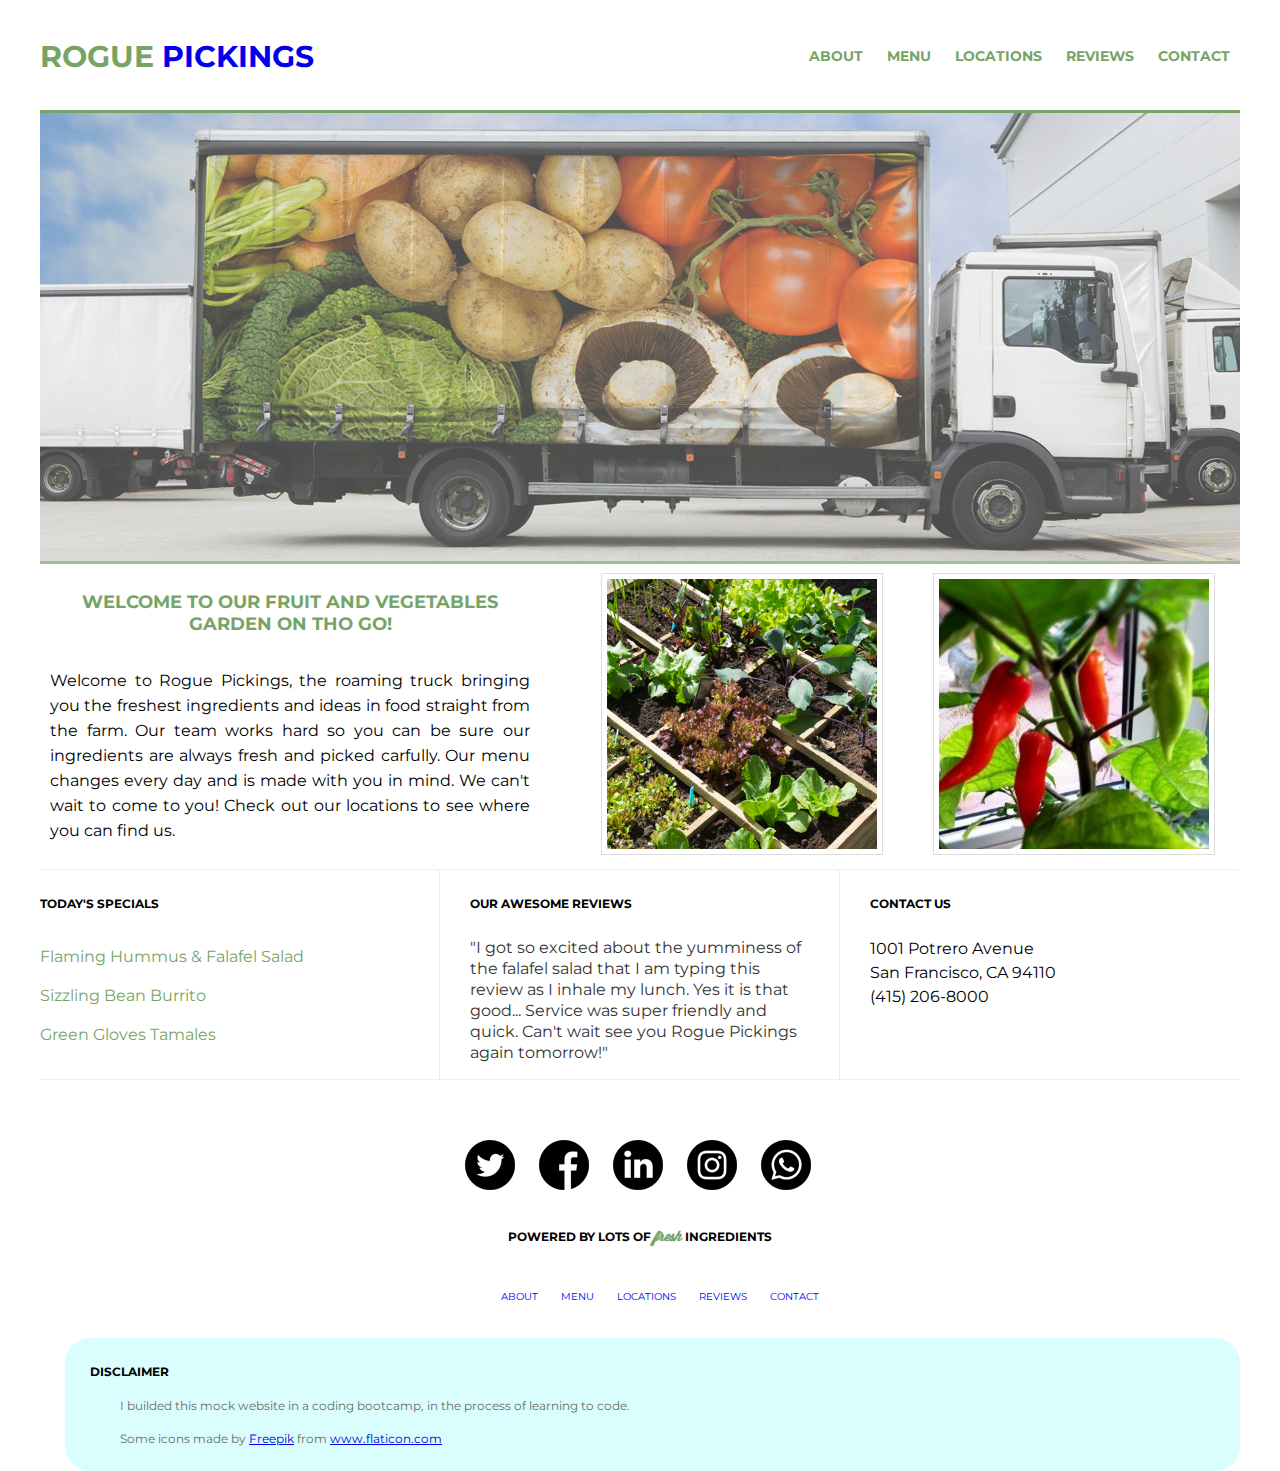
==== index.html @ 87f30a1e "fixed links" ====
<!DOCTYPE html>
<html lang="en">

    <head>
    	<meta charset="utf-8">
        <title>Nature from plant to you!</title>
        <!-- I put in the main css before the normalize -->
        <link rel="stylesheet" type="text/css" href="css/normalize.css">
        <link rel="stylesheet" type="text/css" href="css/main.css">      
        <link href="https://fonts.googleapis.com/css?family=Montserrat:400,700" rel="stylesheet">
    </head>

    <body>

    	<!-- EXPLAINING - the "container class" takes together everything (all sections and divs) from here till after the footer like a container -->

    	<div class="container">

    		<header>
    			<h1><a href="index.html"><span>rogue</span> pickings</a></h1>

    			<nav>
    				<ul>
    					<li>
    						<a href="about/index.html">About</a>
    					</li>
    					<li>
    						<a href="#menu">Menu</a> 
    					</li>
    		            <li>
    		            	<a href="locations/index.html">Locations</a> 
    		            </li>
                        <li>
    		            	<a href="#reviews">Reviews</a> 
    		            </li>
    		            <li>
    		                <a href="#contact">Contact</a> 
    		            </li>
    		        </ul>
    		    </nav>
    		</header>

    		<!-- EXPLAINING - splited into sections "top-section class" takes together the image and the title, 
    		the image and title are seperated with divs + a unique class for each -->

    		<section class="top-section">

    			<div class="main-image"><img src="img/download.jpg" alt="vegetables-on-truck" />

    				<!--  MY ERROR - (not really an error, just another way of doing it) i put in the following image img src="img/hero-image3880.jpg"> -->

    			</div>



    			<!--  MY ERROR (not really an error, just another way of doing it) - I wrote full-width for this class -->

    			<div class="home-main-title">



    				<!--   MY ERROR - I wrote h2 -->

    				<h3>Welcome to our fruit and vegetables garden on tho go!</h3>
    				<p>Welcome to Rogue Pickings, the roaming truck bringing you the freshest ingredients and ideas in food straight from the farm. Our team works hard so you can be sure our ingredients are always fresh and picked carfully. Our menu changes every day and is made with you in mind. We can't wait to come to you! Check out our locations to see where you can find us.</p>
    			</div>



            <div class="home-side-image">

                <div class="image-1">
                    <img src="img/veg-growing-3.jpg" alt="veg-growing"/>
                </div>

                <!-- 

                    HOW DO I PUT SPACE BETWEEN THESE 2 IMAGES ? ? ?

                -->

                <div class="image-2">
                    <img src="img/veg-growing-4.jpg" alt="veg-growing"/>
                </div>

            </div>

    		<section>





    		<!-- EXPLAINING - this is the second section with the "bottom-section class" takes together the 3 div (tables)(till the footer), 
    		all the divs has a unique class for each -->

    		<!-- MY ERROR - I didn't put the bottom-section class tag -->

    		<section class="bottom-section">



    			<!--  MY ERROR - I didn't wrote the section one class, i wrote "third-width" class="specials" in the div, instead -->

    			<div class="section-one">

    				<!--  MY ERROR - I wrote h3 -->

    				<h4>Today's Specials</h4>
    				<ul id="menu" class="menu">
    					<!-- I wrote & instead of &amp; -->
    					<li>Flaming Hummus &amp; Falafel Salad</li>
    				    <li>Sizzling Bean Burrito</li>
    				    <li>Green Gloves Tamales</li>
    				</ul>
    		    </div>

    		    <!--  MY ERROR - I put in a section tag -->

    		    <!--  MY ERROR - I wrote third-width for the class -->

    		    <div class="section-two">
    		    	<h4>Our awesome Reviews</h4>
    		    	<!--  MY ERROR - I didn't put the reviews class -->
    		    	<p id="reviews" class="reviews">"I got so excited about the yumminess of the falafel salad that I am typing this review as I inhale my lunch. Yes it is that good... Service was super friendly and quick. Can't wait see you Rogue Pickings again tomorrow!"</p>
    		    </div>
    		    <div class="section-three">
    			<h4>Contact Us</h4>



    			<!--  MY ERROR - I didn't put the address class, i put a <address> tag -->  

    				<p id="contact" class="address">1001 Potrero Avenue<br> 
    					San Francisco, CA 94110<br> 
    				   (415) 206-8000</p>
    				</div>
    			</section>



    			<!-- MY ERROR - I put here the </body> tag -->

    			<footer>

                    <div class="container">

                        <div class="social-icons">  
                            <ul>
                                <li><a href="https://twitter.com/roguepickings" target="_blank"><img src="img/twitter.png" alt="twitter-icon"/></a></li>
                                <li><a href="https://facebook.com/roguepickings" target="_blank"><img src="img/facebook.png" alt=facebook-icon"/></a></li>
                                <li><a href="https://linkedin.com/roguepickings" target="_blank"><img src="img/linkedin.png" alt="linkedin-icon"/></a></li>
                                <li><a href="https://instagram.com/roguepickings" target="_blank"><img src="img/instagram.png" alt="instagram-icon"/></a></li>
                                <li><a href="https://chat.whatsapp.com/roguepickings" target="_blank"><img src="img/whatsapp.png" alt="whatsapp-icon"/></a></li>
                            </ul>
                        </div>


                    </div>

    				<!--  MY ERROR - I put here a p tag instead of the h4 -->  

    				<h4 class="fresh">Powered by lots of <span>fresh</span> ingredients</h4>




                        <div class="nav-footer">
                            <nav>
                                <ul>
                                    <li>
                                        <a href="about/index.html">About</a>
                                    </li>
                                    <li>
                                        <a href="#menu">Menu</a> 
                                    </li>
                                    <li>
                                        <a href="locations/index.html">Locations</a> 
                                    </li>
                                    <li>
                                        <a href="#reviews">Reviews</a> 
                                    </li>
                                    <li>
                                        <a href="#contact">Contact</a> 
                                    </li>
                                </ul>
                            </nav>
                        </div>

                    <blockquote class="disclaimer">
                        <h4>disclaimer</h4>
                        <p>I builded this mock website in a coding bootcamp, in the process of learning to code.</p>
                        <p class="icons">Some icons made by <a href="https://www.flaticon.com/authors/freepik" target="_blank" title="Freepik">Freepik</a> from <a href="https://www.flaticon.com/"  target="_blank" title="Flaticon">www.flaticon.com</a></p>  
                    </blockquote>
                
    			</footer>
    		</div>
    	</body>
    	</html>
---- css/main.css ----
/* i didn't wrote the font-face 
(i actually didn't learn it well, i will probably anyway go only with google fonts*/
@font-face {
	font-family: 'Wisdom Script';
	src: url('../fonts/wisdom-script.otf') format('opentype');
}

/* MY ERROR - i wrote here body h1 

I didn't wrote Helvetica, Arial, */

body {
	font-family: 'Montserrat', Helvetica, Arial, sans-serif;

}

/************************************************
See the rest of the css after the following error
*************************************************

 MY ERROR - i put in the following styles

h1 {
	text-transform: uppercase;
	font-weight: bold;
	font-size: 30px;
	margin: 30px 0 10px 0 ;
	padding: 0 0 0 75px;

nav ul {
	font-family: 'Montserrat', sans-serif;
	text-transform: uppercase;
	font-weight: bold;
	font-size: 14px;
}

nav li {
	display: inline-block;
	vertical-align: top;
	margin: 0 10px;
	padding: 10px 0  30px 0;
	float: right;	
}

img {
	margin: auto;
	display: block;
	border-top: 50px;
	border-bottom: 50px;
	border-color: #77a466;
}

body h2 {
	font-family: 'Montserrat', sans-serif;
	text-transform: uppercase;
	font-weight: bold;
	font-size: 18px;
	color: #77a466;
	padding: 0 0 0 75px;
}

body p {
	font-family: 'Montserrat', sans-serif;	
	font-size: 16px;
	padding: 0 75px 0 75px;
}

body .third-width h3 {
	font-family: 'Montserrat', sans-serif;
	text-transform: uppercase;
	font-weight: bold;
	font-size: 12px;
	text-align: left;
	margin: 20px;
}

section {
	border-top: solid 1px;
}

section .third-width .specials p {
	font-family: 'Montserrat', sans-serif;
	font-size: 16px;
	text-align: left;
	color: #77a466;
}

section .third-width {
	display: inline-block;
	float: left;
	clear: right;
	margin: 22px;
	width: 25%;
	position: relative;	
	border-right: solid;
}

*****************************************/

/* EXPLAINING - without the "width and margin" goes the whole site to left*/
.container {

	width: 1200px;
	margin: 0 auto;
}

h1,
h2,
h3,
h4 {
	color: black;
	text-transform: uppercase;
	font-weight: 700;
}

h1 {
	font-size: 30px;
}

h2 {
	font-size: 24px;
}

h3 {
	font-size: 18px;
}

h4 {
	font-size: 12px;
}

p {
	font-size: 14px;
	line-height: 21px;
	padding: 0 30px;
}



	/* QUESTION - not sure what the margin does here*/
header {
	height: 110px;
	border-bottom: 3px solid #77a466;
	margin: 0 auto;
}



/* EXPLAINING - without "float or margin" goes the header down and out of place
   QUESTION - not sure what the padding does here*/
header h1 {
	float: left;
	margin: 0;
	padding: 38px 0;
}

header h1 span {
	color: #77a466;
}

header h1 a {
	text-decoration: none;
}

/* EXPLAINING - without "float" goes the nav to the right
                without "padding" goes the nav to top*/
header nav {
	float: right;
	padding: 46px 0;
}



/* EXPLAINING - without "the margin" goes the header down and out of place
   QUESTION - not sure what the padding does here*/
header nav ul {
	margin: 0;
	padding: 0;
}



/* EXPLAINING - without "padding" are the nav tabs too close to each other
                without "inline" goes all tabs on top of each other

   QUESTION - I can't see any difference between inline and inline-block for these tabs*/
header nav ul li {
	text-transform: uppercase;
	font-weight: 700;
	font-size: 14px;
	padding: 0 10px;
	display: inline;
}



/* EXPLAINING - without "text-decoration: none;" is a underline under each tab*/
header nav ul li a {
	text-decoration: none;
	color: #77a466;
}



/* QUESTION - not sure what the "margin and clear" does here*/
.top-section,
.bottom-section {
	margin: 0 auto;
	clear: both;
}

.main-image {
	height: auto;
	float: left;	
}

.main-image img {
	border-bottom: 3px solid #77a466;
	opacity: 0.7;
}



	/* QUESTION - not sure what the height and float does here*/
.home-main-title {
	height: auto;
	width: 500px;
	float: left;
}

.home-main-title h3 {
	text-align: center;
	padding: 5px 0;
	color: #77a466;
}

.home-main-title p {
	padding: 10px;
	font-size: 16px;
	line-height: 25px;
	text-align: justify;
}

.about-main-title {
	height: auto;
	width: 500px;
	float: left;
}

.about-main-title h3 {
	text-align: center;
	padding: 5px 0;
	color: #77a466;
}

.about-main-title p {
	padding: 0;
	font-size: 13px;
	line-height: 25px;
	text-align: justify;
}

.about-main-title span {
	color: #9b2d2d;
	text-align: center;
}

.about-main-title .mock {
	text-align: center;
	font-weight: 900;
}

.location-main-title {
	height: auto;
	width: 500px;
	float: left;
}

.location-main-title h3 {
	text-align: center;
	padding: 5px 0;
	color: #77a466;
}

.location-main-title p {
	padding: 10px;
	font-size: 16px;
	line-height: 25px;
	text-align: center;
}

/* EXPLAINING - without "the right width" are all sections out of place
                without "the float" are all sections out of place
   QUESTION - not sure what the "height" does here
	/**/
.section-one,
.section-two,
.section-three {
	width: 399px;
	height: auto;
	float: left;
	border-top: 1px solid #eee;
}


/* QUESTION - not sure what the "padding" does here*/
.section-one h4 {
	padding: 10px 0;
}

.section-two {
	border-left: 1px solid #eee;
	border-right: 1px solid #eee;
}

.home-side-image img {
	float: right;
	margin: 5px 25px 0 25px;
	width: 270px;
	border: 1px solid #ddd;	
	padding: 5px;
}

.about-side-image img {
	float: right;
	margin: 5px;
	width: 620px;
	border: 1px solid #ddd;	
	padding: 5px;
}

.col-1 {
	float: left;
}

.location-1 {
	margin-bottom: 66px;
}

iframe {
	margin: 20px;
}

/* EXPLAINING - without "padding" are all sections out of place*/
.section-two h4,
.section-three h4 {
	padding: 10px 30px;
}



/* EXPLAINING - without "list-style: none;" are the bullet points visible
                without "padding" is the list more inside the table*/
.menu {
	list-style: none;
	padding: 0;
}



/* EXPLAINING - without "correct padding" is the list too close to each other*/
.menu li {
	padding: 10px 0;
	color: #77a466;
}

.reviews {
	color: #333;
	font-size: 16px;
	line-height: 21px;
}

.address {
	font-size: 16px;
	line-height: 24px;
}



/* MY ERROR - i put in this styles in the foother

	border-top: : solid 1px;
	margin-top: 50px;
	padding: 20px;
	*/

/* EXPLAINING - without "clear" goes the footer into the contact area
   QUESTION - not sure what the "height and margin" does here*/
footer {
	height: 50px;
	border-top: 1px solid #eee;
	margin: 0 auto;
	clear: both;
}

.social-icons {
	margin-left: 375px;
	margin-top: 50px;
}

footer li {
	list-style: none;
	display: inline-block;
	margin: 0;
    padding: 10px;
}

.nav-footer {
	text-align: center;
	font-size: 10px;
	color: #9b9b9f;
	margin-top: 35px;
	text-transform: uppercase;
}

.nav-footer a {
	text-decoration: none;
}

footer .fresh {
	text-align: center;
	margin-top: 25px;
}

footer span {
	font-family: 'Wisdom Script', cursive;
	text-transform: lowercase;
	color: #77a466;
	font-size: 14px;
}

.disclaimer {
	color: #817f7f;	
	margin: 25px 0 20px 25px;
	padding: 10px 0 10px 25px;
	border-radius: 25px;
	background: #d9fefd;
	
}

footer p {
	color: #6b6c6a;
	font-size: 12px;
}
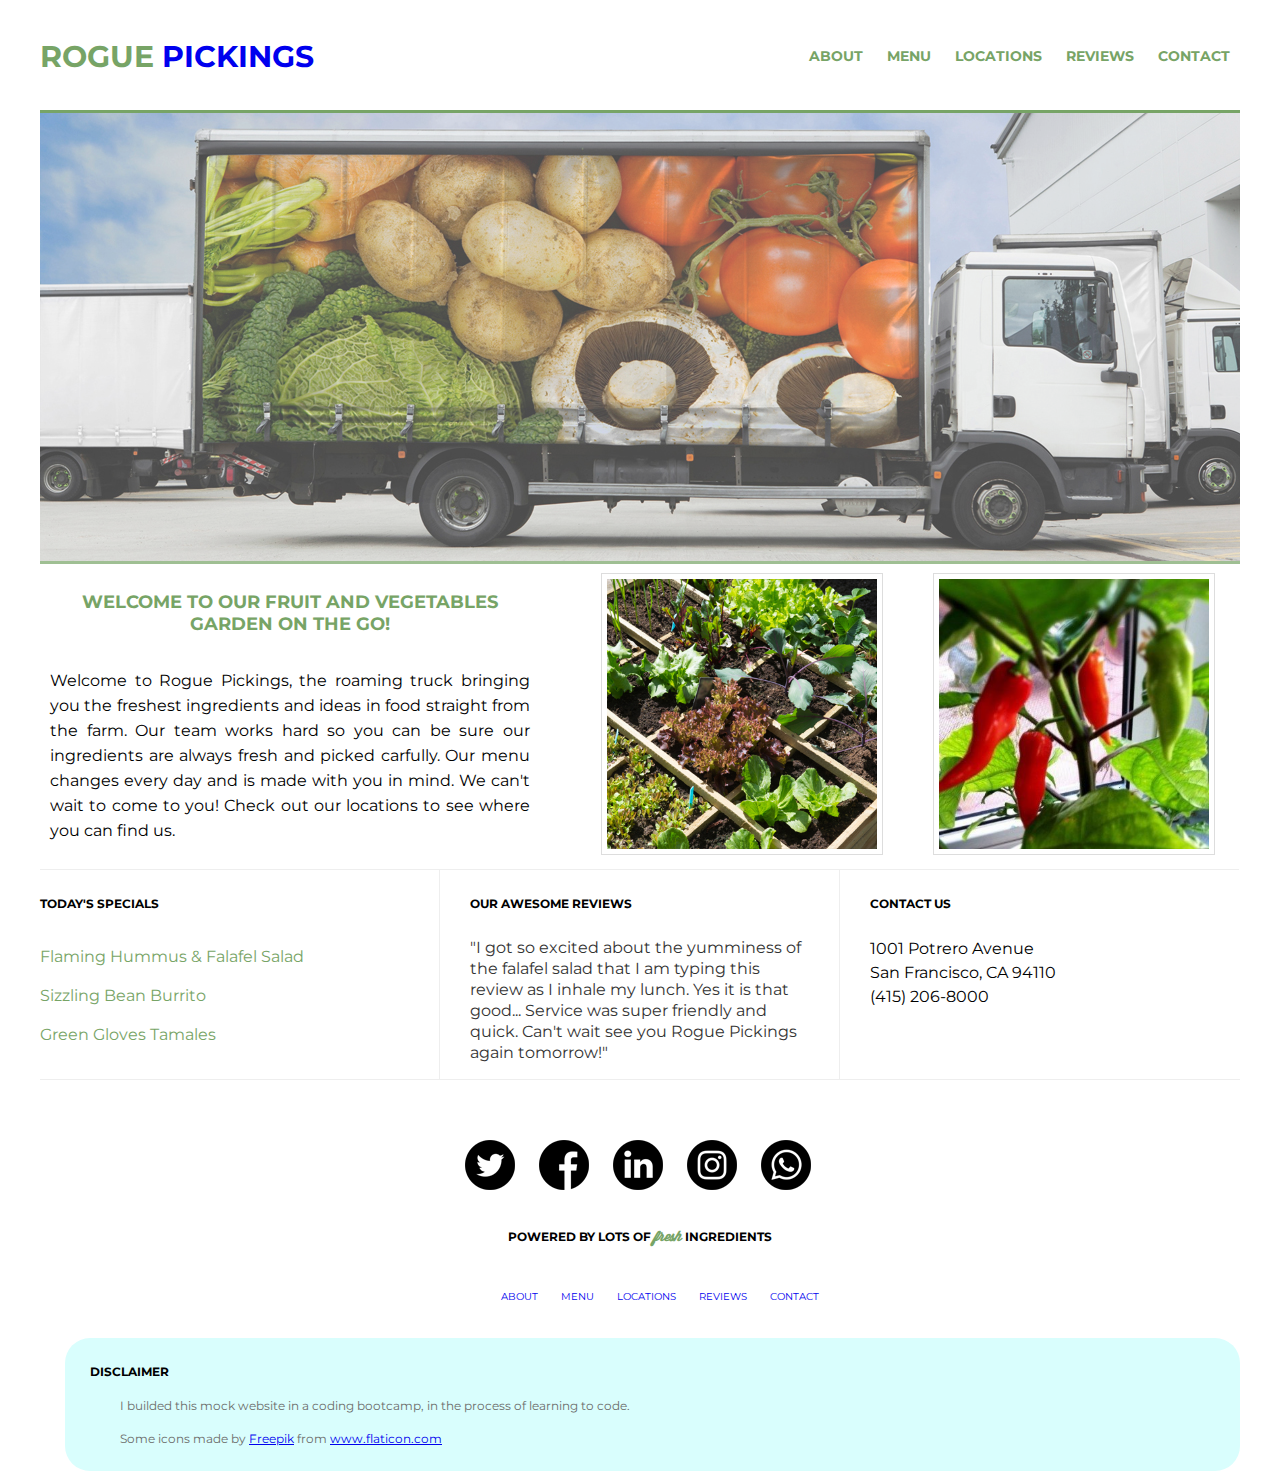
==== commit a2cb889c: "Update index.html" ====
--- a/index.html
+++ b/index.html
@@ -61,7 +61,7 @@
 
     				<!--   MY ERROR - I wrote h2 -->
 
-    				<h3>Welcome to our fruit and vegetables garden on tho go!</h3>
+    				<h3>Welcome to our fruit and vegetables garden on the go!</h3>
     				<p>Welcome to Rogue Pickings, the roaming truck bringing you the freshest ingredients and ideas in food straight from the farm. Our team works hard so you can be sure our ingredients are always fresh and picked carfully. Our menu changes every day and is made with you in mind. We can't wait to come to you! Check out our locations to see where you can find us.</p>
     			</div>
 
@@ -196,4 +196,4 @@
     			</footer>
     		</div>
     	</body>
-    	</html>+    	</html>
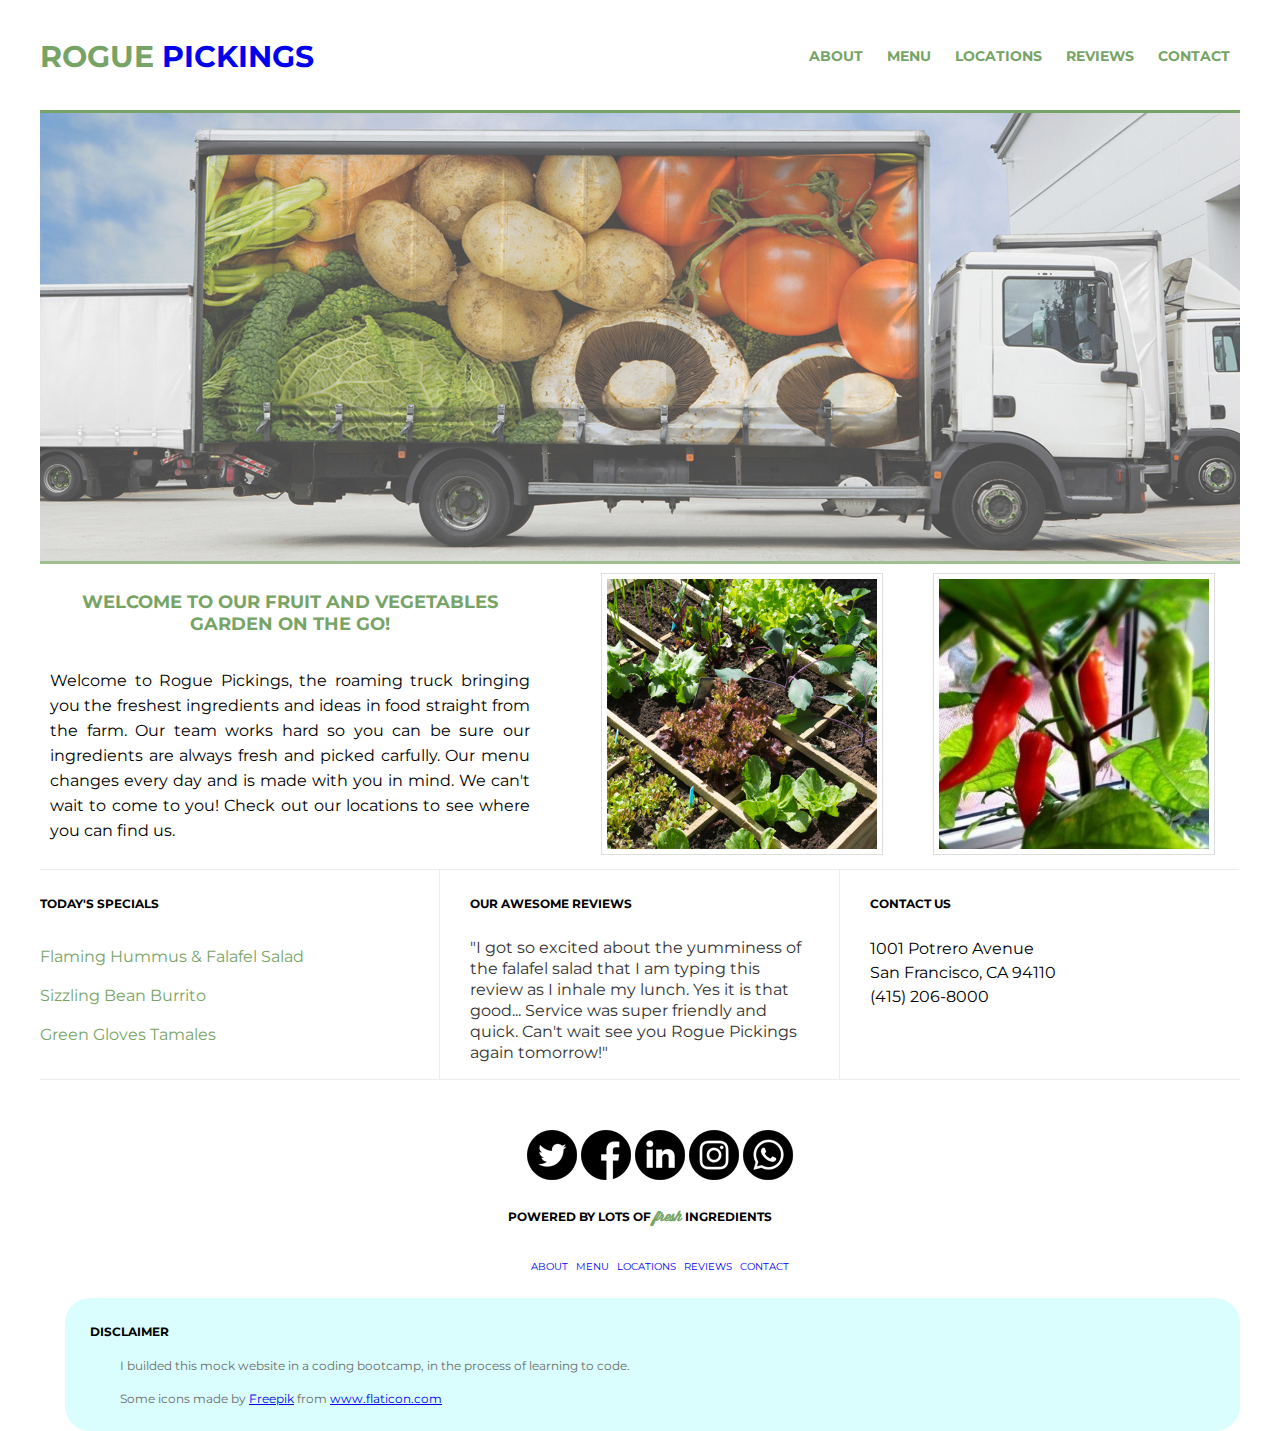
==== commit 06edf1ba: "Updated social links" ====
--- a/index.html
+++ b/index.html
@@ -147,11 +147,11 @@
 
                         <div class="social-icons">  
                             <ul>
-                                <li><a href="https://twitter.com/roguepickings" target="_blank"><img src="img/twitter.png" alt="twitter-icon"/></a></li>
-                                <li><a href="https://facebook.com/roguepickings" target="_blank"><img src="img/facebook.png" alt=facebook-icon"/></a></li>
-                                <li><a href="https://linkedin.com/roguepickings" target="_blank"><img src="img/linkedin.png" alt="linkedin-icon"/></a></li>
+                                <li><a href="https://twitter.com/joelrottenberg" target="_blank"><img src="img/twitter.png" alt="twitter-icon"/></a></li>
+                                <li><a href="https://facebook.com/joelrottenberg" target="_blank"><img src="img/facebook.png" alt=facebook-icon"/></a></li>
+                                <li><a href="https://linkedin.com/joelrottenberg" target="_blank"><img src="img/linkedin.png" alt="linkedin-icon"/></a></li>
                                 <li><a href="https://instagram.com/roguepickings" target="_blank"><img src="img/instagram.png" alt="instagram-icon"/></a></li>
-                                <li><a href="https://chat.whatsapp.com/roguepickings" target="_blank"><img src="img/whatsapp.png" alt="whatsapp-icon"/></a></li>
+                                <li><a href="https://chat.whatsapp.com/CcI09iiQF2zBbUOTgrJRJ1" target="_blank"><img src="img/whatsapp.png" alt="whatsapp-icon"/></a></li>
                             </ul>
                         </div>
 
--- a/css/main.css
+++ b/css/main.css
@@ -395,15 +395,15 @@
 }
 
 .social-icons {
-	margin-left: 375px;
-	margin-top: 50px;
+        margin-top: 50px;
+        text-align: center;
 }
 
 footer li {
 	list-style: none;
-	display: inline-block;
+        display: inline-block;
 	margin: 0;
-    padding: 10px;
+        padding: 0;
 }
 
 .nav-footer {
@@ -412,6 +412,7 @@
 	color: #9b9b9f;
 	margin-top: 35px;
 	text-transform: uppercase;
+        word-spacing: 5px;
 }
 
 .nav-footer a {
@@ -442,4 +443,4 @@
 footer p {
 	color: #6b6c6a;
 	font-size: 12px;
-}+}
